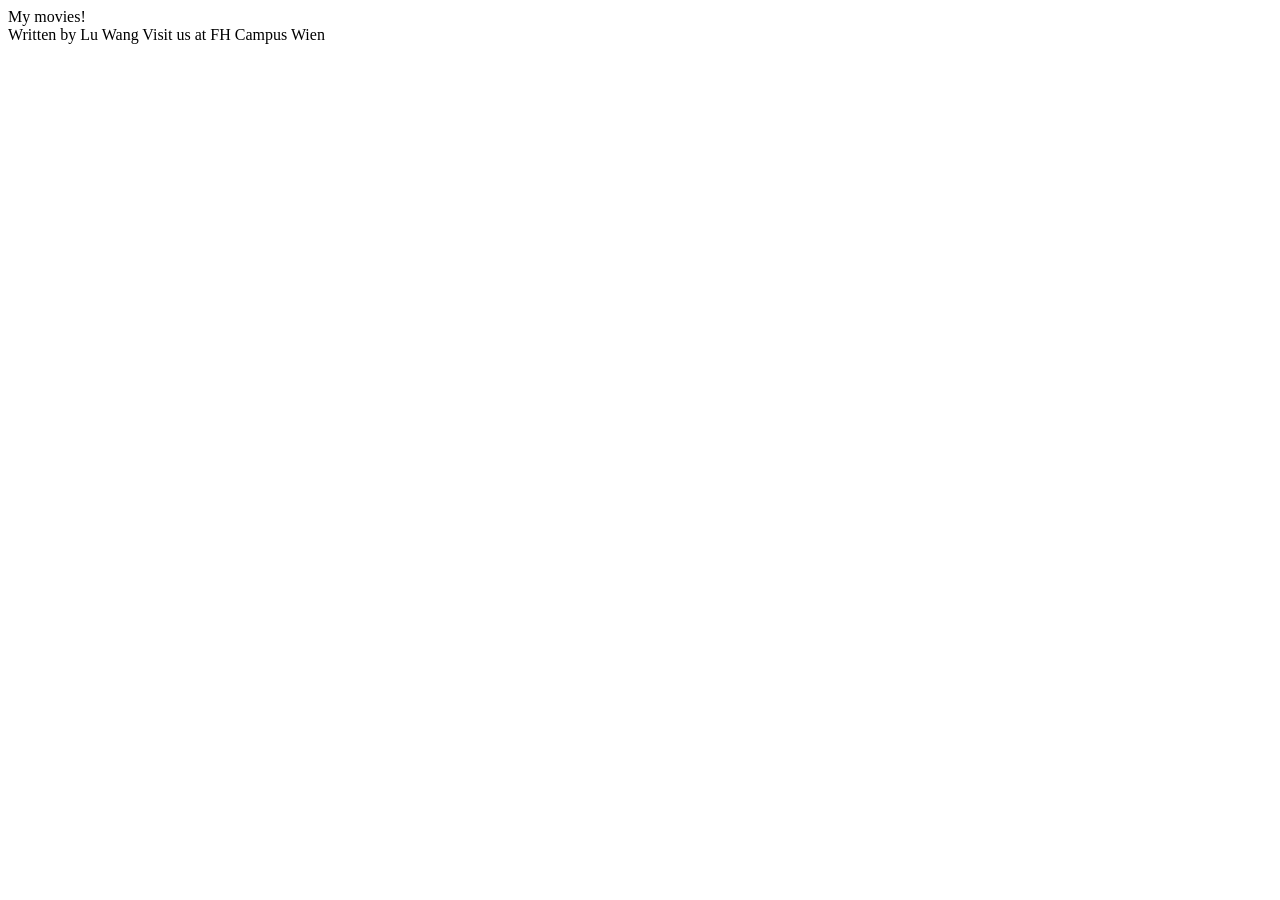
==== server/files/index.html @ 3d90f527 "1.1 and 1.2 done" ====
<!doctype html>
<html lang="en">
  <head>
    <meta charset="UTF-8" />
    <meta name="viewport" content="width=device-width, initial-scale=1.0" />
    <title>Movies!</title>
    <link rel="stylesheet" href="index.css" />
    <script type="module" src="index.js"></script>
  </head>

  <body>
    <!-- Task 1.1. Add the semantic structure -->
    <header>My movies!</header>
    <nav></nav>
    <main></main>
    <footer>Written by Lu Wang Visit us at FH Campus Wien</footer>
  </body>
</html>
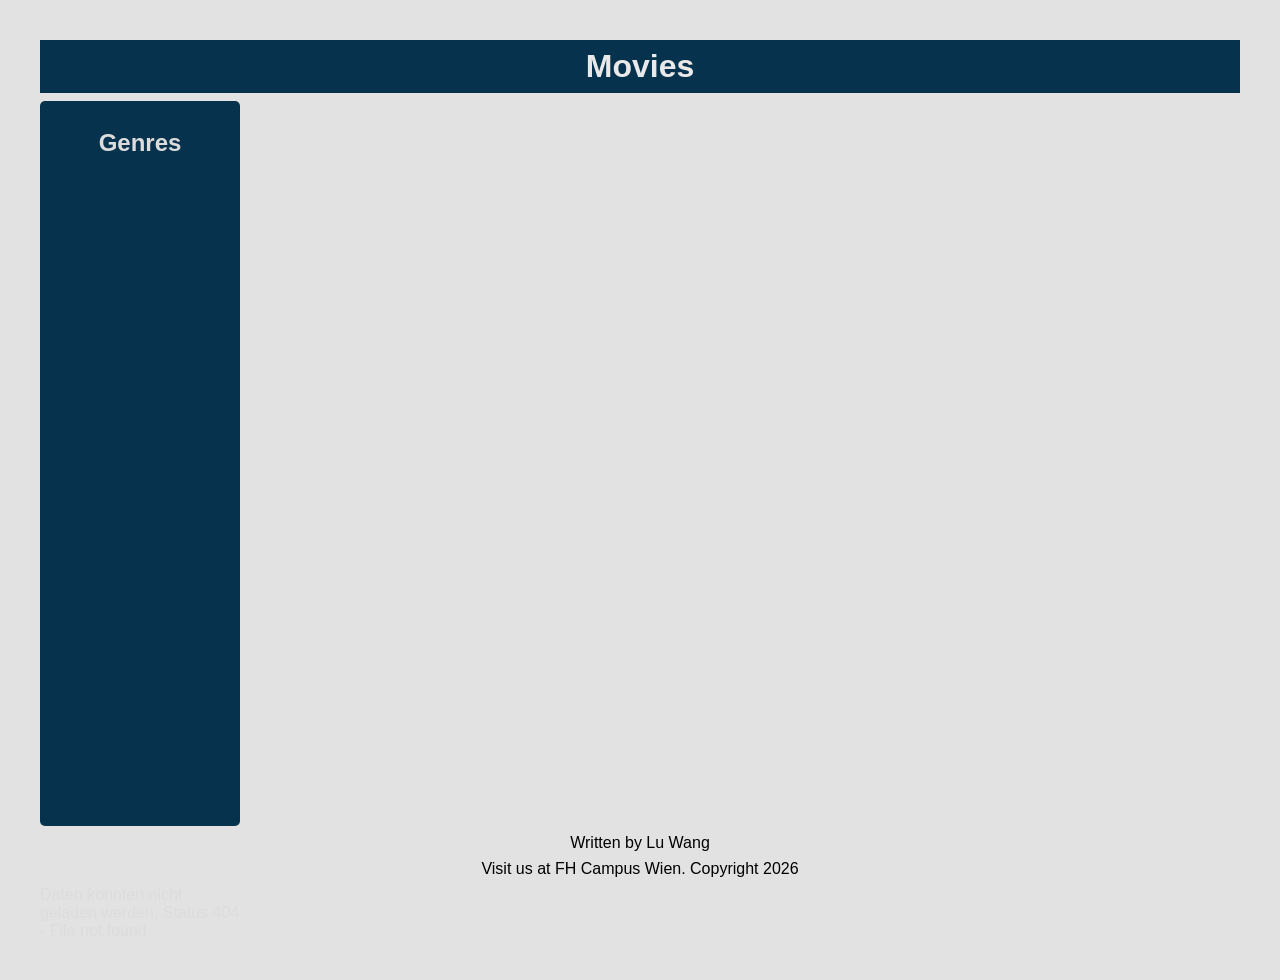
==== commit 42249142: "done" ====
--- a/server/files/index.html
+++ b/server/files/index.html
@@ -10,9 +10,19 @@
 
   <body>
     <!-- Task 1.1. Add the semantic structure -->
-    <header>My movies!</header>
-    <nav></nav>
+    <header><h1>Movies</h1></header>
+    <nav>
+      <h2>Genres</h2>
+      <ul></ul>
+    </nav>
     <main></main>
-    <footer>Written by Lu Wang Visit us at FH Campus Wien</footer>
   </body>
+  <footer>
+    <ul>
+      Written by Lu Wang
+    </ul>
+    <ul>
+      Visit us at FH Campus Wien. Copyright 2026
+    </ul>
+  </footer>
 </html>
--- a/server/files/index.css
+++ b/server/files/index.css
@@ -0,0 +1,140 @@
+@import url(base.css);
+
+h1 {
+  font-size: 200%;
+  margin: 8px 0px;
+}
+
+/* Constrain the page to the viewport */
+html,
+body {
+  height: 100vh;
+  margin: 0;
+  display: flex;
+  flex-direction: column;
+  min-height: 100vh;
+}
+
+/* Center the nav's header and list */
+nav {
+  background-color: rgb(6, 50, 78);
+  display: flex;
+  flex-direction: column;
+  align-items: center;
+  border-radius: 5px;
+  padding: 8px 16px;
+  margin-top: 8px;
+}
+
+/* navigation buttons have full width */
+nav button {
+  width: 150px;
+  text-align: center;
+}
+nav ul li:first-child button {
+  background-color: #2196f3;
+  font-weight: bold;
+}
+
+/* Remove unnecessary space and bullets from the lists */
+ul {
+  padding: 0px;
+  margin: 16px;
+  list-style-type: none;
+}
+
+/* Task 2.1. Lay out the childs of the 'body' using Grid Template Areas. */
+@media (min-width: 600px) {
+  body {
+    display: grid;
+    grid-template-rows: auto 1fr auto;
+    grid-template-columns: 200px 1fr;
+    grid-template-areas:
+      "h h"
+      "n m"
+      "f f";
+  }
+  header {
+    grid-area: h;
+  }
+  nav {
+    grid-area: n;
+  }
+  main {
+    grid-area: m;
+  }
+  footer {
+    grid-area: f;
+  }
+}
+main {
+  overflow-y: auto;
+}
+
+/* Task 3.1. Make the header element a flex container and center its children
+   vertically and horizontally.
+ */
+header {
+  display: flex;
+  justify-content: center; /* 水平居中 */
+  align-items: center; /* 垂直居中 */
+  background-color: rgb(6, 50, 78);
+}
+
+/* Task 3.2. Make the list items of the unordered list in the nav element a flex container, 
+   use column direction and center the child items
+ */
+nav ul {
+  padding: 0px;
+  margin: 16px;
+  list-style-type: none;
+  display: flex;
+  flex-direction: column;
+  align-items: center;
+  gap: 10px; /* 按钮间距 */
+}
+
+/* Task 3.3. Make the main element a Flexbox container */
+main {
+  display: flex;
+  flex-wrap: wrap; /* 电影卡片自动换行 */
+  justify-content: center; /* 卡片居中 */
+  gap: 16px;
+}
+/* Task 3.4. Make the footer's ul a Flexbox container */
+footer ul {
+  display: flex;
+  flex-direction: column;
+  align-items: center;
+  margin: 8px;
+  padding: 0;
+  color: black;
+}
+/* From here on styling from exercise 1 */
+img {
+  border-radius: 12px;
+}
+
+article {
+  background-color: rgb(6, 50, 78);
+  border-radius: 16px;
+  padding: 16px;
+  width: 384px;
+  margin: 8px;
+}
+
+a {
+  color: beige;
+}
+
+span {
+  margin-right: 4px;
+}
+
+.genre {
+  padding: 4px 8px;
+  border: solid black 1px;
+  border-radius: 6px;
+  background-color: darkgray;
+  font-weight: bold;
+}
